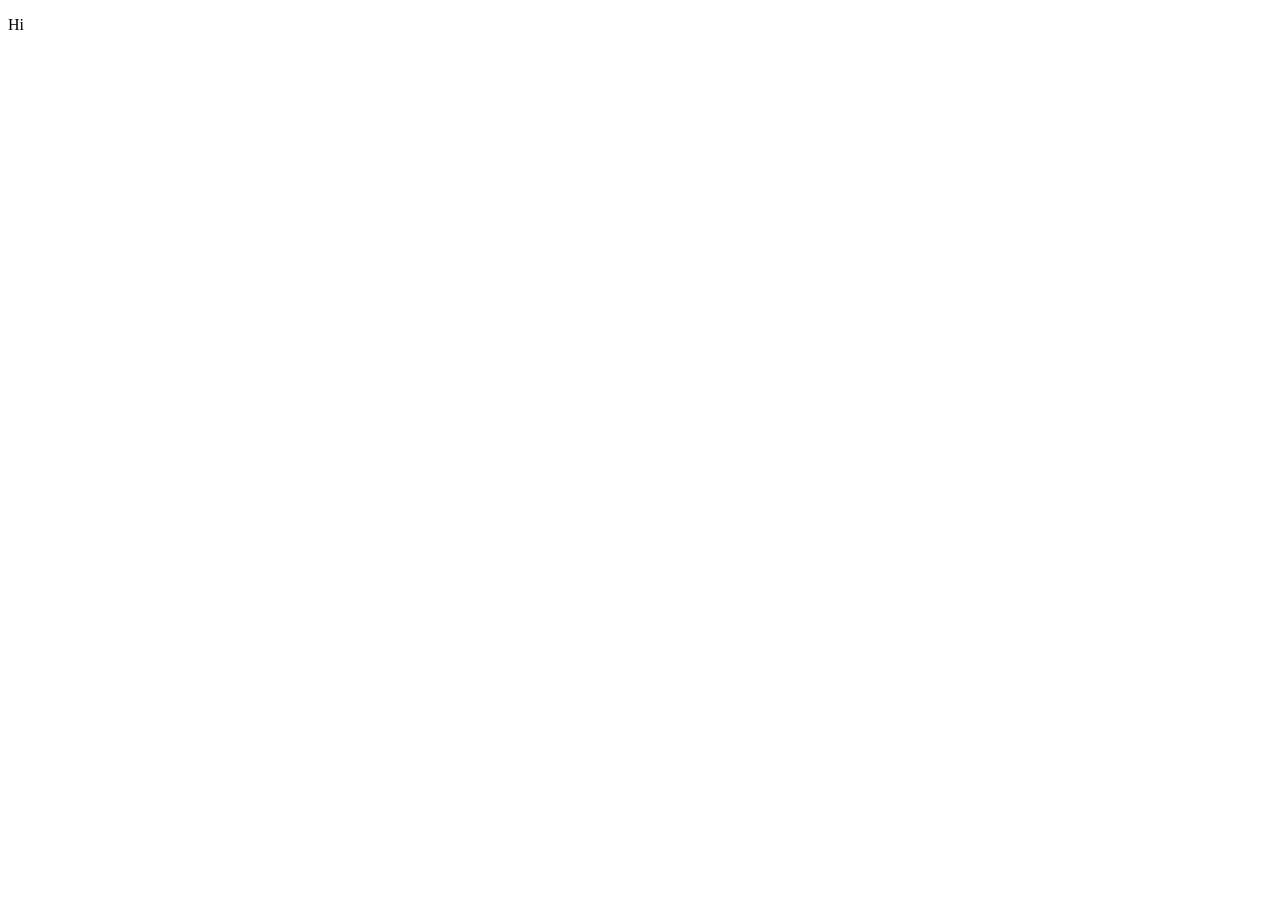
==== index.html @ e74abe76 "...." ====
<!DOCTYPE html>
<html lang="en">
<head>
  <meta charset="UTF-8">
  <meta name="viewport" content="width=device-width, initial-scale=1.0">
  <title>Document</title>
</head>
<body>
  <p>Hi</p>
</body>
</html>
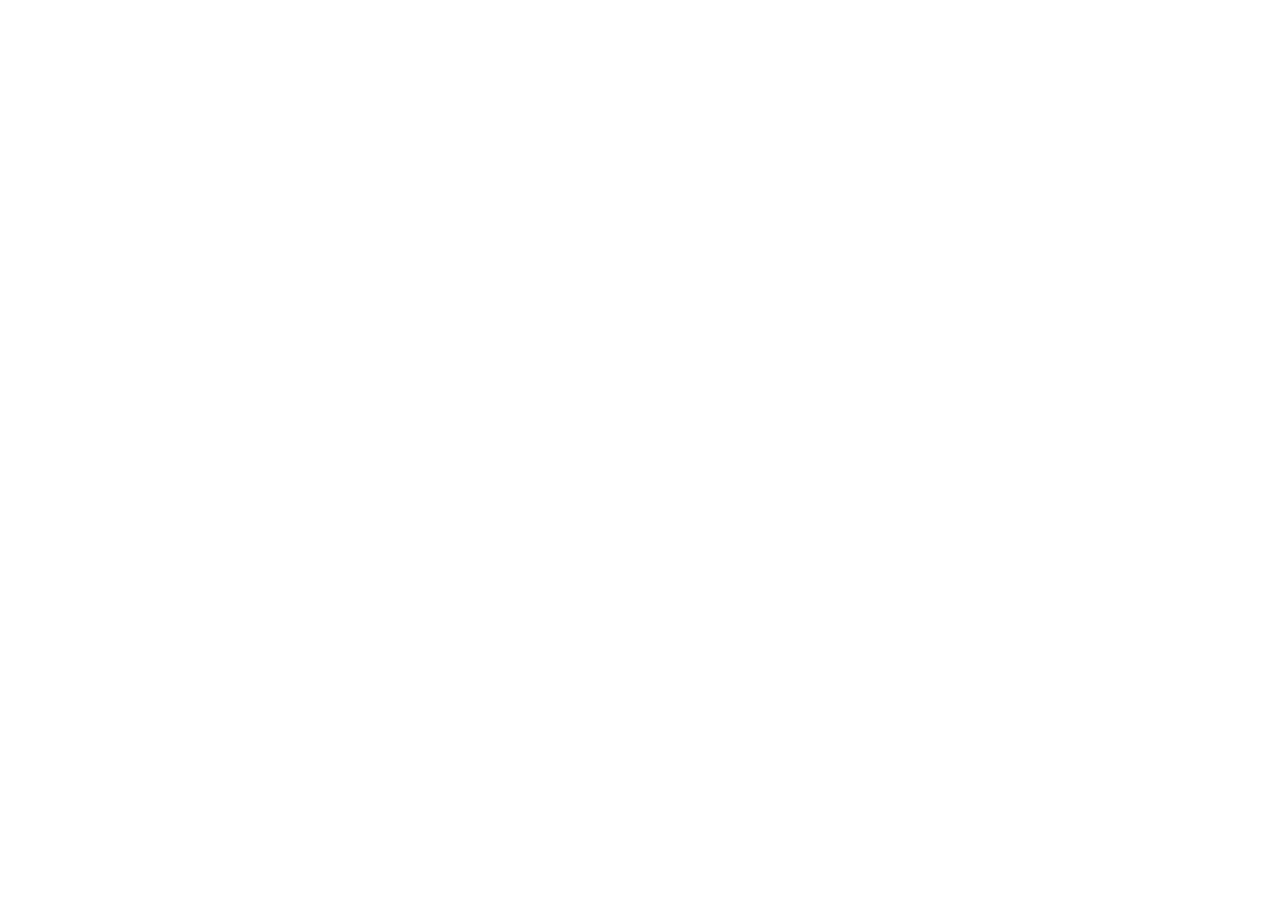
==== commit 21611674: "mmmmm" ====
--- a/index.html
+++ b/index.html
@@ -3,9 +3,32 @@
 <head>
   <meta charset="UTF-8">
   <meta name="viewport" content="width=device-width, initial-scale=1.0">
+  <meta name="description" content="This is a description of the webpage.">
   <title>Document</title>
+  <link rel="shortcut icon" href="favicon.ico" type="image/x-icon">
+  <link rel="stylesheet" href="style.css">
 </head>
 <body>
-  <p>Hi</p>
+<!-- <table>
+  <tbody>
+  
+    <th>Olke</th>
+    <th>Paytaxt</th>
+ 
+  <tr>
+    <td>Turkiye</td>
+    <td>Ankara</td>
+  </tr>
+  <tr>
+    <td>Almaniya</td>
+    <td>Berlin</td>
+  </tr>
+  <tr>
+    <td>Fransa</td>
+    <td>Paris</td>
+  </tr>
+  </tbody>
+</table> -->
+
 </body>
 </html>
--- a/style.css
+++ b/style.css
@@ -0,0 +1,7 @@
+
+th,td,tr{
+  border: 1PX solid black;
+}
+table{
+  border-collapse: collapse;
+}
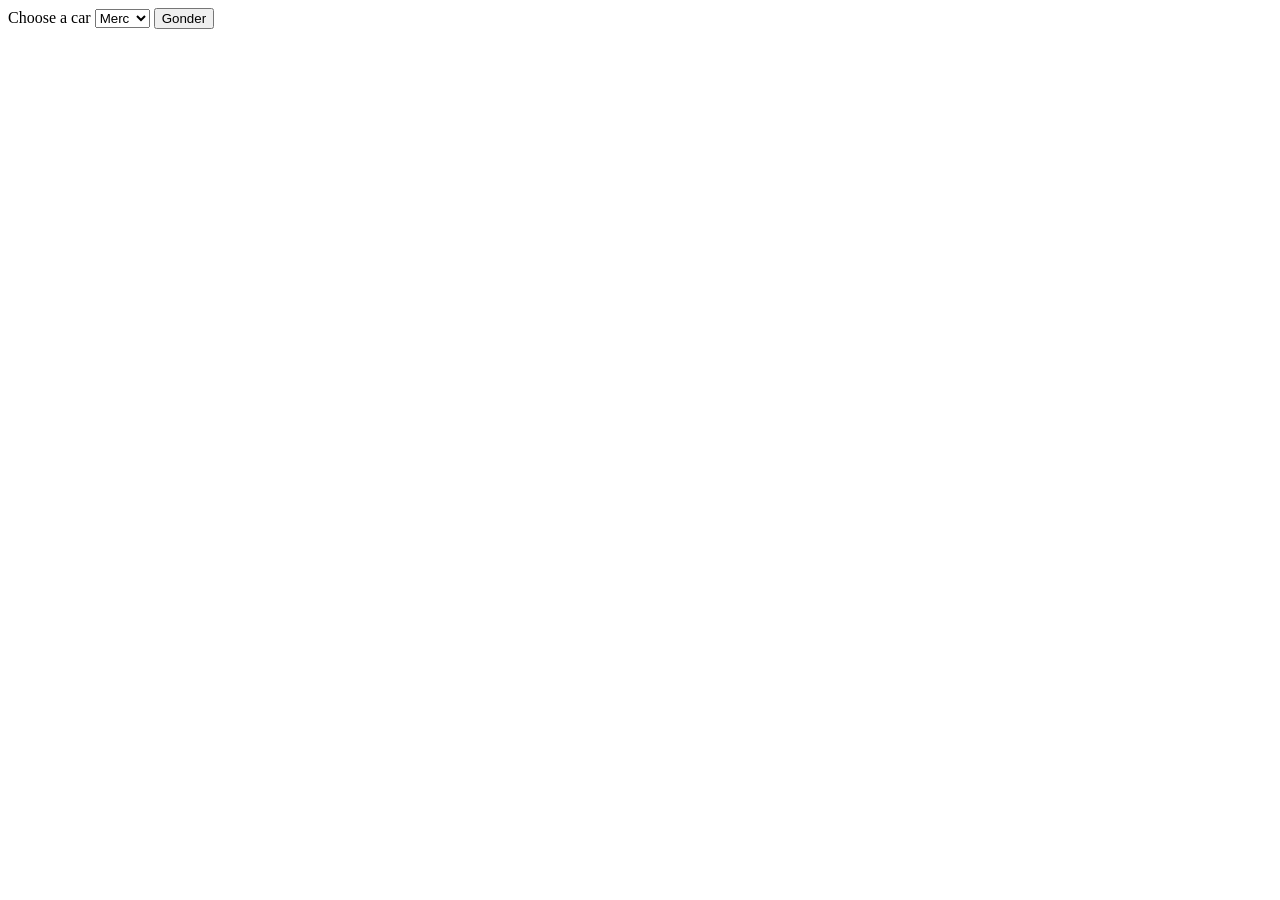
==== commit 13d71271: "....." ====
--- a/index.html
+++ b/index.html
@@ -29,6 +29,40 @@
   </tr>
   </tbody>
 </table> -->
+<form >
+ <!-- <label for="ad">Adiniz</label>
+ <input type="text" placeholder="Adinizi daxil edin" id="ad" name="userName" >
+ <label for="mail">Email</label>
+ <input type="email" name="mail" id="mail" placeholder="Emailinizi daxil edin" name="userEmail" >
+ <label for="parol">Sifre</label>
+ <input type="password" name="parol" id="parol" placeholder="Sifrenizi daxil edin" name="userPassword"  >
+ <input type="submit" value="Gonder"> -->
+ <!-- <input type="radio" value="Baki" name="seher" id="baki">
+ <label for="baki">Baki</label><br>
 
+ <input type="radio" value="Genje" name="seher" id="gence">
+ <label for="gence">Genjemm</label><br>
+ <input type="radio" value="Qebele" name="seher" id="qebele">
+ <label for="qebele">Qebele</label><br>
+ <input type="radio" value="Yexlag" name="seher" id="yexlag">
+ <label for="yexlag">Yexlax rayonu</label><br><hr>
+ <br><br><br>
+ <input type="checkbox" name="olcu" id="S" value="S">
+  <label for="S">S</label>
+ <input type="checkbox" name="olcu" id="M" value="M">
+  <label for="M">M</label>
+ <input type="checkbox" name="olcu" id="L" value="L">
+  <label for="L">L</label>
+
+  <br> -->
+  <label for="cars">Choose a car</label>
+  <select  size="1" name="cars" id="cars">
+    <option value="volvo">Volvo</option>
+    <option value="bmw">BMW</option>
+    <option value="audi">Audi</option>
+    <option selected value="merc">Merc</option>
+  </select>
+ <input type="submit" value="Gonder">
+</form>
 </body>
 </html>
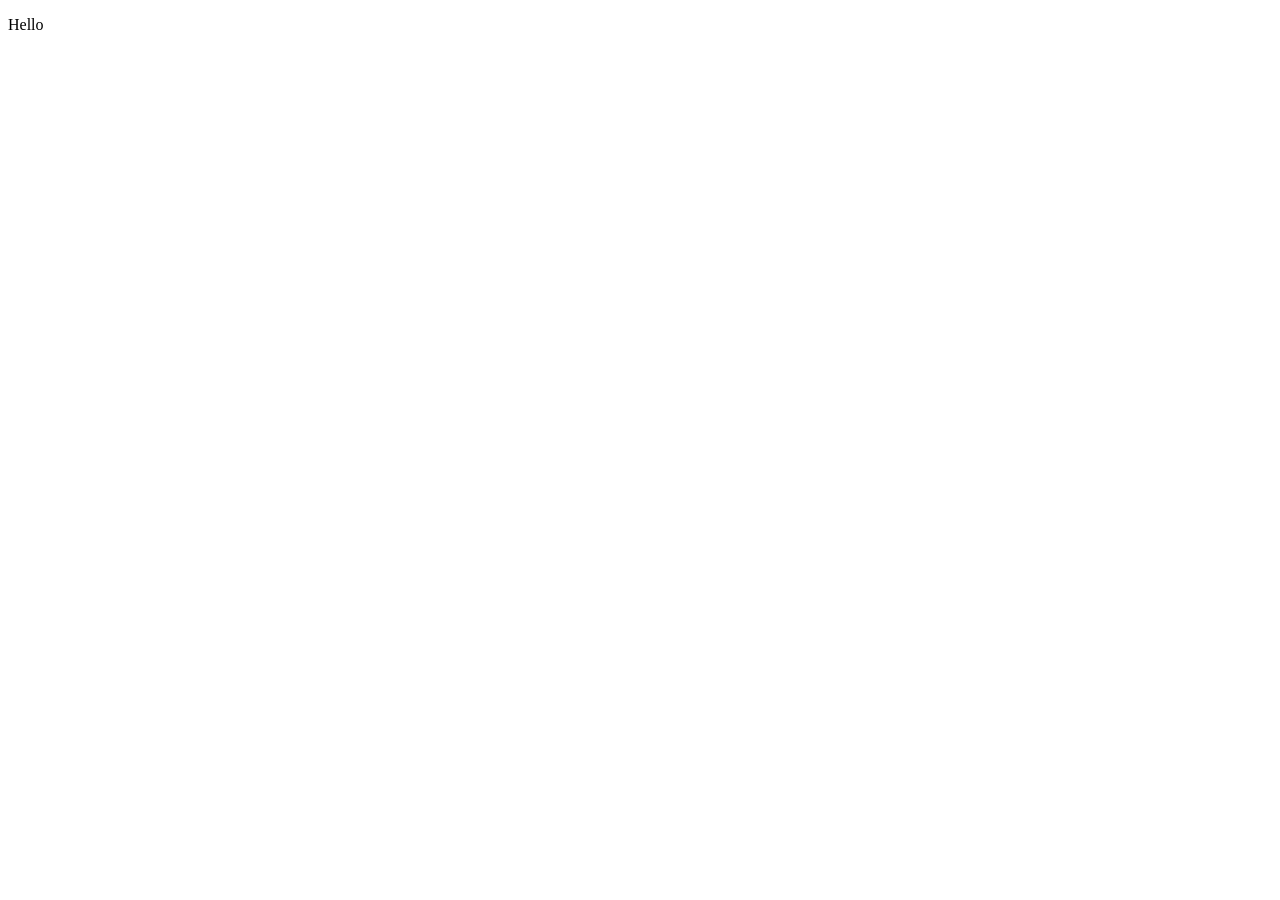
==== commit d252d7b3: "....." ====
--- a/index.html
+++ b/index.html
@@ -3,66 +3,9 @@
 <head>
   <meta charset="UTF-8">
   <meta name="viewport" content="width=device-width, initial-scale=1.0">
-  <meta name="description" content="This is a description of the webpage.">
   <title>Document</title>
-  <link rel="shortcut icon" href="favicon.ico" type="image/x-icon">
-  <link rel="stylesheet" href="style.css">
 </head>
 <body>
-<!-- <table>
-  <tbody>
-  
-    <th>Olke</th>
-    <th>Paytaxt</th>
- 
-  <tr>
-    <td>Turkiye</td>
-    <td>Ankara</td>
-  </tr>
-  <tr>
-    <td>Almaniya</td>
-    <td>Berlin</td>
-  </tr>
-  <tr>
-    <td>Fransa</td>
-    <td>Paris</td>
-  </tr>
-  </tbody>
-</table> -->
-<form >
- <!-- <label for="ad">Adiniz</label>
- <input type="text" placeholder="Adinizi daxil edin" id="ad" name="userName" >
- <label for="mail">Email</label>
- <input type="email" name="mail" id="mail" placeholder="Emailinizi daxil edin" name="userEmail" >
- <label for="parol">Sifre</label>
- <input type="password" name="parol" id="parol" placeholder="Sifrenizi daxil edin" name="userPassword"  >
- <input type="submit" value="Gonder"> -->
- <!-- <input type="radio" value="Baki" name="seher" id="baki">
- <label for="baki">Baki</label><br>
-
- <input type="radio" value="Genje" name="seher" id="gence">
- <label for="gence">Genjemm</label><br>
- <input type="radio" value="Qebele" name="seher" id="qebele">
- <label for="qebele">Qebele</label><br>
- <input type="radio" value="Yexlag" name="seher" id="yexlag">
- <label for="yexlag">Yexlax rayonu</label><br><hr>
- <br><br><br>
- <input type="checkbox" name="olcu" id="S" value="S">
-  <label for="S">S</label>
- <input type="checkbox" name="olcu" id="M" value="M">
-  <label for="M">M</label>
- <input type="checkbox" name="olcu" id="L" value="L">
-  <label for="L">L</label>
-
-  <br> -->
-  <label for="cars">Choose a car</label>
-  <select  size="1" name="cars" id="cars">
-    <option value="volvo">Volvo</option>
-    <option value="bmw">BMW</option>
-    <option value="audi">Audi</option>
-    <option selected value="merc">Merc</option>
-  </select>
- <input type="submit" value="Gonder">
-</form>
+  <p>Hello</p>
 </body>
 </html>
